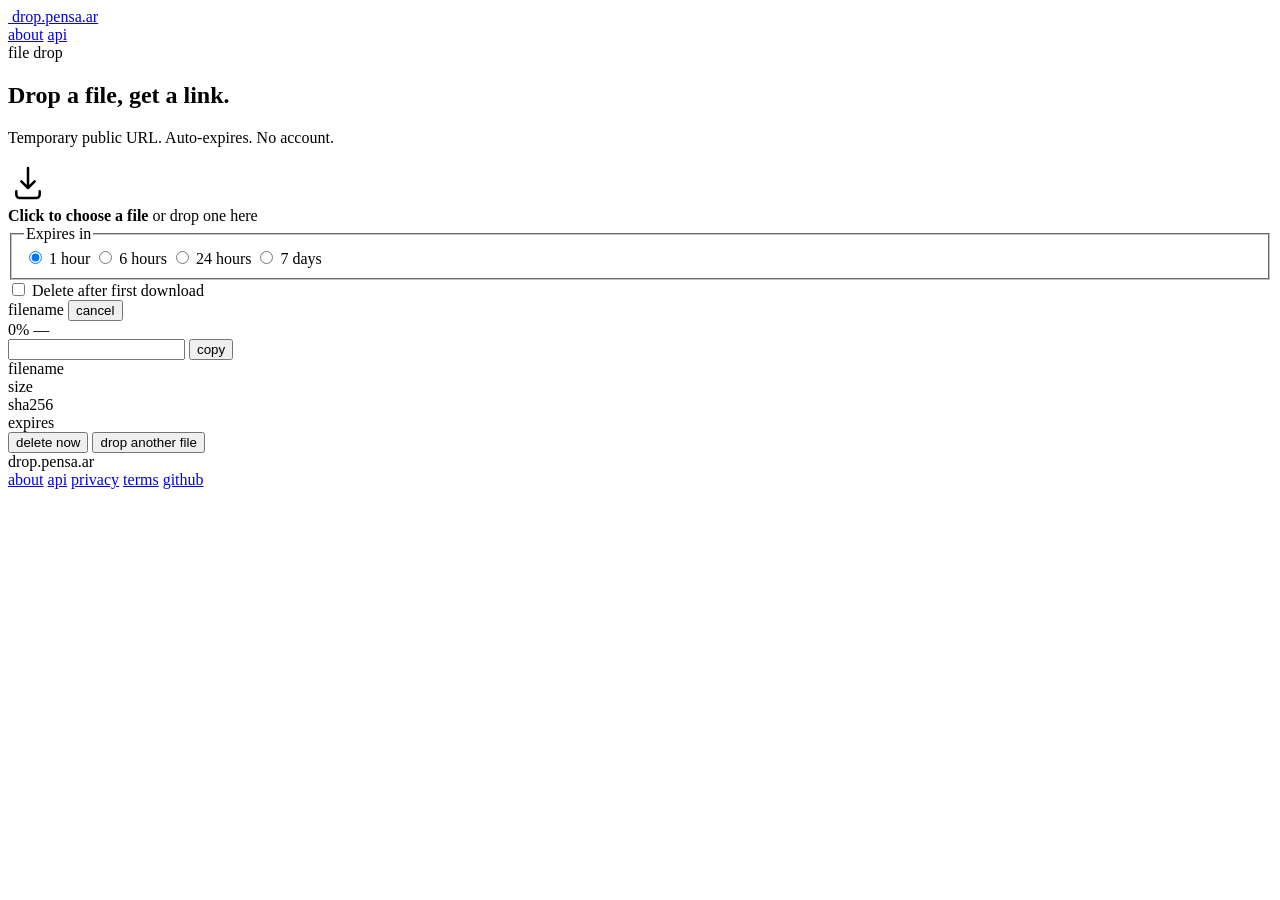
==== src/drop_pensa/web/static/index.html @ 8d7e07dc "feat: initial drop-pensa file drop service A complete instant file drop service with web UI and HTTP" ====
<!doctype html>
<html lang="en">
<head>
  <meta charset="utf-8" />
  <meta name="viewport" content="width=device-width, initial-scale=1" />
  <meta name="theme-color" content="#050c14" />
  <meta name="description" content="drop.pensa.ar — instant file drop. Upload a file, get a temporary public URL." />
  <title>drop.pensa.ar</title>
  <link rel="icon" type="image/svg+xml" href="/static/favicon.svg" />
  <link rel="stylesheet" href="/static/style.css" />
</head>
<body>
  <header class="topbar">
    <a class="brand" href="/">
      <img src="/static/favicon.svg" alt="" class="brand-logo" />
      <span class="brand-name">drop.pensa.ar</span>
    </a>
    <nav class="nav-links">
      <a href="/about">about</a>
      <a href="/api">api</a>
    </nav>
  </header>

  <main class="wrap">
    <section class="hero">
      <span class="hero-badge">file drop</span>
      <h1 class="hero-title">Drop a file, get a link.</h1>
      <p class="hero-sub">Temporary public URL. Auto-expires. No account.</p>
    </section>

    <!-- UPLOAD VIEW -->
    <section id="upload-view" class="card">
      <div id="dropzone" class="dropzone" tabindex="0" role="button" aria-label="Choose a file or drop one here">
        <input type="file" id="file-input" hidden />
        <div class="dz-icon" aria-hidden="true">
          <svg viewBox="0 0 24 24" width="40" height="40" fill="none" stroke="currentColor" stroke-width="1.5">
            <path d="M12 3v12m0 0l-4-4m4 4l4-4" stroke-linecap="round" stroke-linejoin="round"/>
            <path d="M5 17v2a2 2 0 0 0 2 2h10a2 2 0 0 0 2-2v-2" stroke-linecap="round"/>
          </svg>
        </div>
        <div class="dz-text">
          <strong>Click to choose a file</strong>
          <span class="dz-hint">or drop one here</span>
        </div>
      </div>

      <div class="opts">
        <fieldset class="opt-group">
          <legend>Expires in</legend>
          <div class="pills" role="radiogroup">
            <input type="radio" name="ttl" id="ttl-1h" value="3600" checked />
            <label for="ttl-1h">1 hour</label>
            <input type="radio" name="ttl" id="ttl-6h" value="21600" />
            <label for="ttl-6h">6 hours</label>
            <input type="radio" name="ttl" id="ttl-1d" value="86400" />
            <label for="ttl-1d">24 hours</label>
            <input type="radio" name="ttl" id="ttl-7d" value="604800" />
            <label for="ttl-7d">7 days</label>
          </div>
        </fieldset>

        <label class="checkbox">
          <input type="checkbox" id="one-shot" />
          <span>Delete after first download</span>
        </label>
      </div>
    </section>

    <!-- PROGRESS VIEW -->
    <section id="progress-view" class="card hidden">
      <div class="progress-head">
        <span id="progress-name" class="progress-name">filename</span>
        <button id="cancel-btn" class="btn-ghost" type="button">cancel</button>
      </div>
      <div class="progress-bar"><div id="progress-fill" class="progress-fill"></div></div>
      <div class="progress-meta">
        <span id="progress-pct">0%</span>
        <span id="progress-rate">—</span>
      </div>
    </section>

    <!-- RESULT VIEW -->
    <section id="result-view" class="card hidden">
      <div class="result-url-row">
        <input id="result-url" type="text" readonly />
        <button id="copy-btn" class="btn-primary" type="button">copy</button>
      </div>

      <div class="result-grid">
        <div class="result-meta">
          <div class="meta-row"><span class="meta-k">filename</span><span id="meta-filename" class="meta-v"></span></div>
          <div class="meta-row"><span class="meta-k">size</span><span id="meta-size" class="meta-v"></span></div>
          <div class="meta-row"><span class="meta-k">sha256</span><span id="meta-sha" class="meta-v mono ellipsis"></span></div>
          <div class="meta-row"><span class="meta-k">expires</span><span id="meta-expires" class="meta-v"></span></div>
        </div>
        <div class="result-qr">
          <div id="qr-code" aria-label="QR code for the URL"></div>
        </div>
      </div>

      <div class="result-actions">
        <button id="delete-btn" class="btn-ghost" type="button">delete now</button>
        <button id="new-btn" class="btn-secondary" type="button">drop another file</button>
      </div>
    </section>

    <!-- TOAST -->
    <div id="toast" class="toast hidden" role="status" aria-live="polite"></div>
  </main>

  <footer class="footer">
    <div class="wrap footer-inner">
      <span class="footer-tag">drop.pensa.ar</span>
      <nav class="footer-links">
        <a href="/about">about</a>
        <a href="/api">api</a>
        <a href="/privacy">privacy</a>
        <a href="/terms">terms</a>
        <a href="https://github.com/pensados/drop-pensa" target="_blank" rel="noopener">github</a>
      </nav>
    </div>
  </footer>

  <script src="/static/qrcode.js"></script>
  <script src="/static/app.js"></script>
</body>
</html>
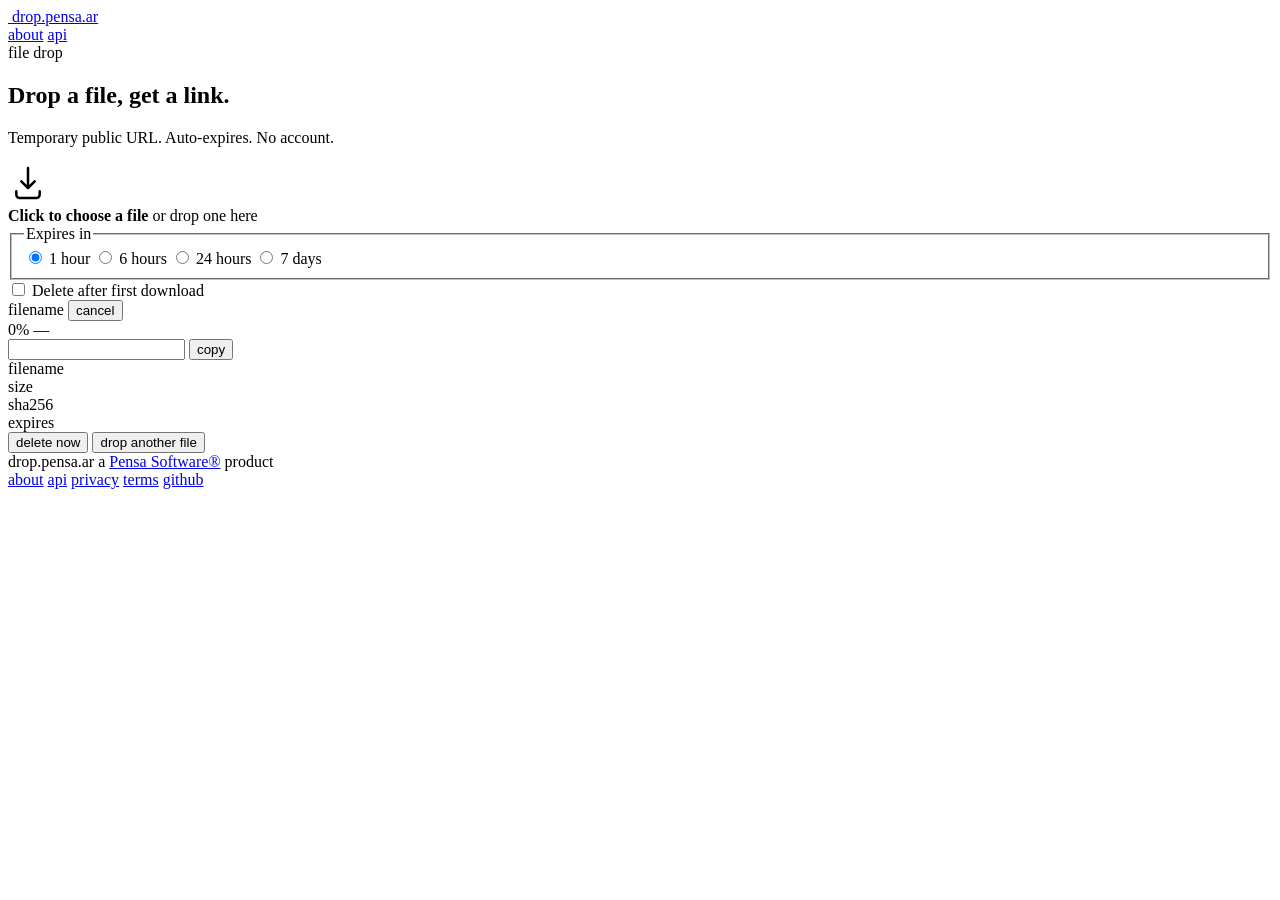
==== commit a87f8a1e: "web: add "a Pensa Software® product" attribution to footer Drop's web footer previously only said "d" ====
--- a/src/drop_pensa/web/static/index.html
+++ b/src/drop_pensa/web/static/index.html
@@ -110,7 +110,10 @@
 
   <footer class="footer">
     <div class="wrap footer-inner">
-      <span class="footer-tag">drop.pensa.ar</span>
+      <div class="footer-brand">
+        <span class="footer-tag">drop.pensa.ar</span>
+        <span class="footer-product">a <a href="https://pensa.ar/legal/marca/" target="_blank" rel="noopener">Pensa Software®</a> product</span>
+      </div>
       <nav class="footer-links">
         <a href="/about">about</a>
         <a href="/api">api</a>
